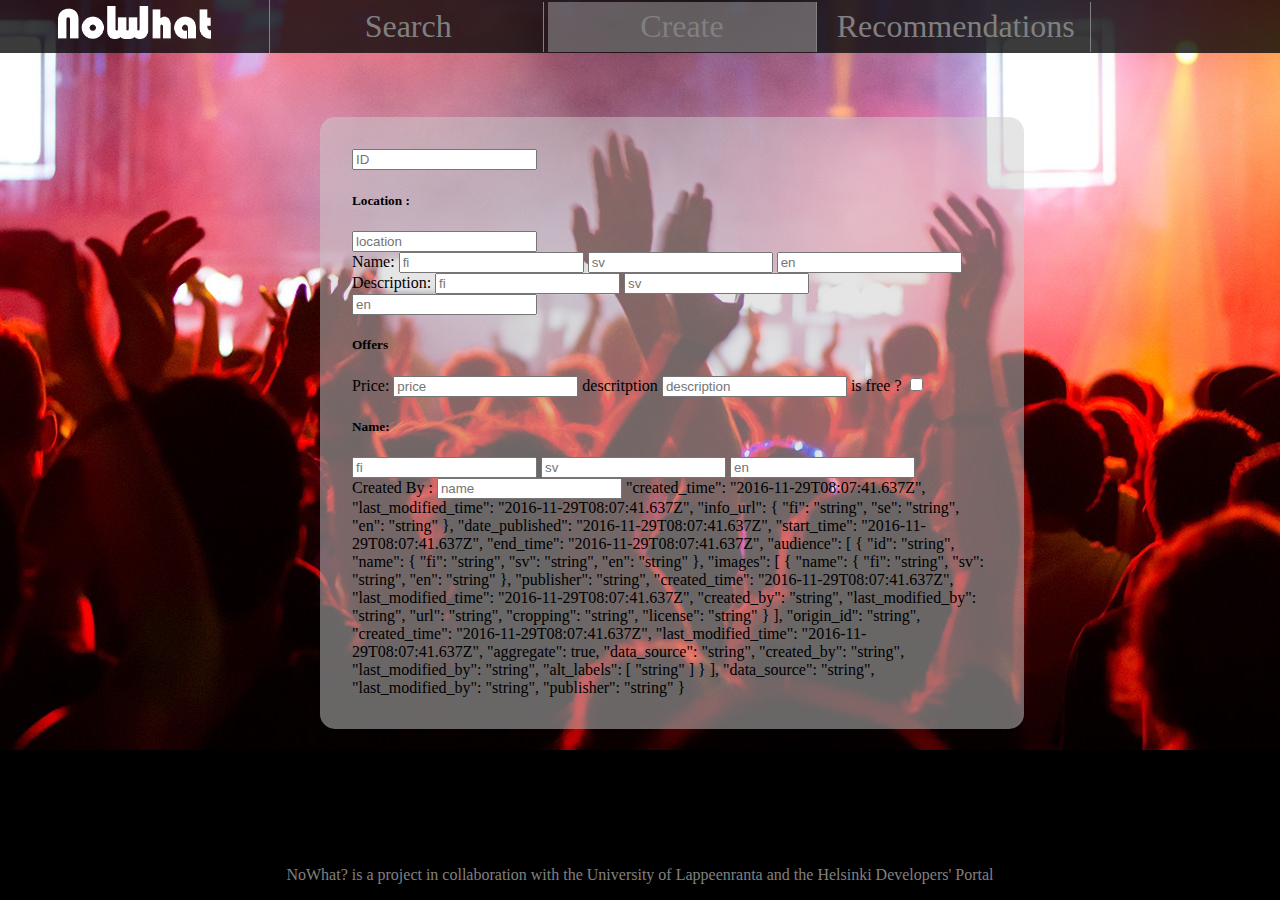
==== create.html @ 59f0a30f "Add files via upload" ====
<!DOCTYPE html>
<html>
<head>
    <title>NoWhat?</title>
    <link rel="stylesheet" href="create.css">
    <script src="https://code.jquery.com/jquery-1.12.4.min.js"></script>
    <!--<script src="index.js"></script>-->
    <link rel="shortcut icon" href="img/NoWhat_icon_white.ico">
    <meta name="viewport" content="width=device-width" />
</head>
<body>
  <nav>
    <ul id="navbar">
      <li><img src="img/NoWhat_logo_white.png" alt="logo" id="logo_site"/></li>
      <li ><a href="./index.html">Search</a></li>
      <li class="active"><a href="">Create</a></li>
      <li><a href="./recommendation.html">Recommendations</a></li>
    </ul>
  </nav>
  <div id="create">
    <form>
      <input type="text" name="id" placeholder="ID">
      <div name="location">
        <h5>Location :</h5>
        <input type="text" name="value" placeholder="location">
        <div name="name">
          Name: <input type="text" name="fi" placeholder="fi"> <input type="text" name="sv" placeholder="sv"> <input type="text" name="en" placeholder="en">
        </div>

      </div>
      <div name="description">
        Description: <input type="text" name="name" placeholder="fi"> <input type="text" name="name" placeholder="sv"> <input type="text" name="name" placeholder="en">
      </div>
      <div name="offers">
        <h5>Offers</h5>
        Price: <input type="text" name="price" placeholder="price">
        descritption <input type="text" name="description" placeholder="description">
        is free ? <input type="checkbox" name="is_free" >
      </div>
      <div name="name">
        <h5>Name:</h5> <input type="text" name="fi" placeholder="fi"> <input type="text" name="sv" placeholder="sv"> <input type="text" name="en" placeholder="en">
      </div>
      Created By : <input type="text" name="created_by" placeholder="name">


  "created_time": "2016-11-29T08:07:41.637Z",
  "last_modified_time": "2016-11-29T08:07:41.637Z",
  "info_url": {
    "fi": "string",
    "se": "string",
    "en": "string"
  },
  "date_published": "2016-11-29T08:07:41.637Z",

  "start_time": "2016-11-29T08:07:41.637Z",
  "end_time": "2016-11-29T08:07:41.637Z",
  "audience": [
    {
      "id": "string",
      "name": {
        "fi": "string",
        "sv": "string",
        "en": "string"
      },
      "images": [
        {
          "name": {
            "fi": "string",
            "sv": "string",
            "en": "string"
          },
          "publisher": "string",
          "created_time": "2016-11-29T08:07:41.637Z",
          "last_modified_time": "2016-11-29T08:07:41.637Z",
          "created_by": "string",
          "last_modified_by": "string",
          "url": "string",
          "cropping": "string",
          "license": "string"
        }
      ],
      "origin_id": "string",
      "created_time": "2016-11-29T08:07:41.637Z",
      "last_modified_time": "2016-11-29T08:07:41.637Z",
      "aggregate": true,
      "data_source": "string",
      "created_by": "string",
      "last_modified_by": "string",
      "alt_labels": [
        "string"
      ]
    }
  ],
  "data_source": "string",
  "last_modified_by": "string",
  "publisher": "string"
}


    </form>
  </div>
  <footer>
    <p>NoWhat? is a project in collaboration with <a href="http://www.lut.fi/web/en">the University of Lappeenranta</a>
      and <a href="https://dev.hel.fi/">the Helsinki Developers' Portal</a></p>
  </footer>
</body>
</html>
---- create.css ----
body{
  background-image: url(img/background.jpg);
  background-color: black;
  background-repeat:no-repeat;
  background-position: top;
  margin:0px
}
nav{
  margin-bottom: 5%;
  height: 50%;
  width: inherit;
  background-color: rgba(10, 10, 10, 0.8);
  color: white;
}
#logo_site{
  width: 60%;
  height: 30%;
}
#navbar{
  margin:0;
  padding: 0;
}
#navbar li{
  display:inline-block;
  width: 20%;
  font-size: 2em;
  padding: 0.2em;
  text-align: center;
  vertical-align: middle;
  border-right: 1px solid grey;
}
#navbar li.active{
  background-color: rgba(200, 200, 200, 0.4);
}
#create{
  display: inline-block;
  width:50%;
  background: rgba(204, 204, 204, 0.5);
  border-radius: 15px;
  padding: 2em 2em 2em 2em;
  position: relative;
  left: 25%;
}
#extendedForm, #basicForm{
  display: block;
  margin: 1px;
}
footer{
  background-color: black;
  width:100%;
  color: grey;
  position: fixed;
  bottom:0;
  left:0;
  text-align: center;
}
a, a:link, a:visited{
  text-decoration: none;
  color:grey;
}
a:hover{
  color: #EDEDED;
}

@media only screen and (max-width: 768px) {

   body { font-size: 0.5em; }
   #search, #search_bar{
     width:85%;
     left: 5%;
   }
}
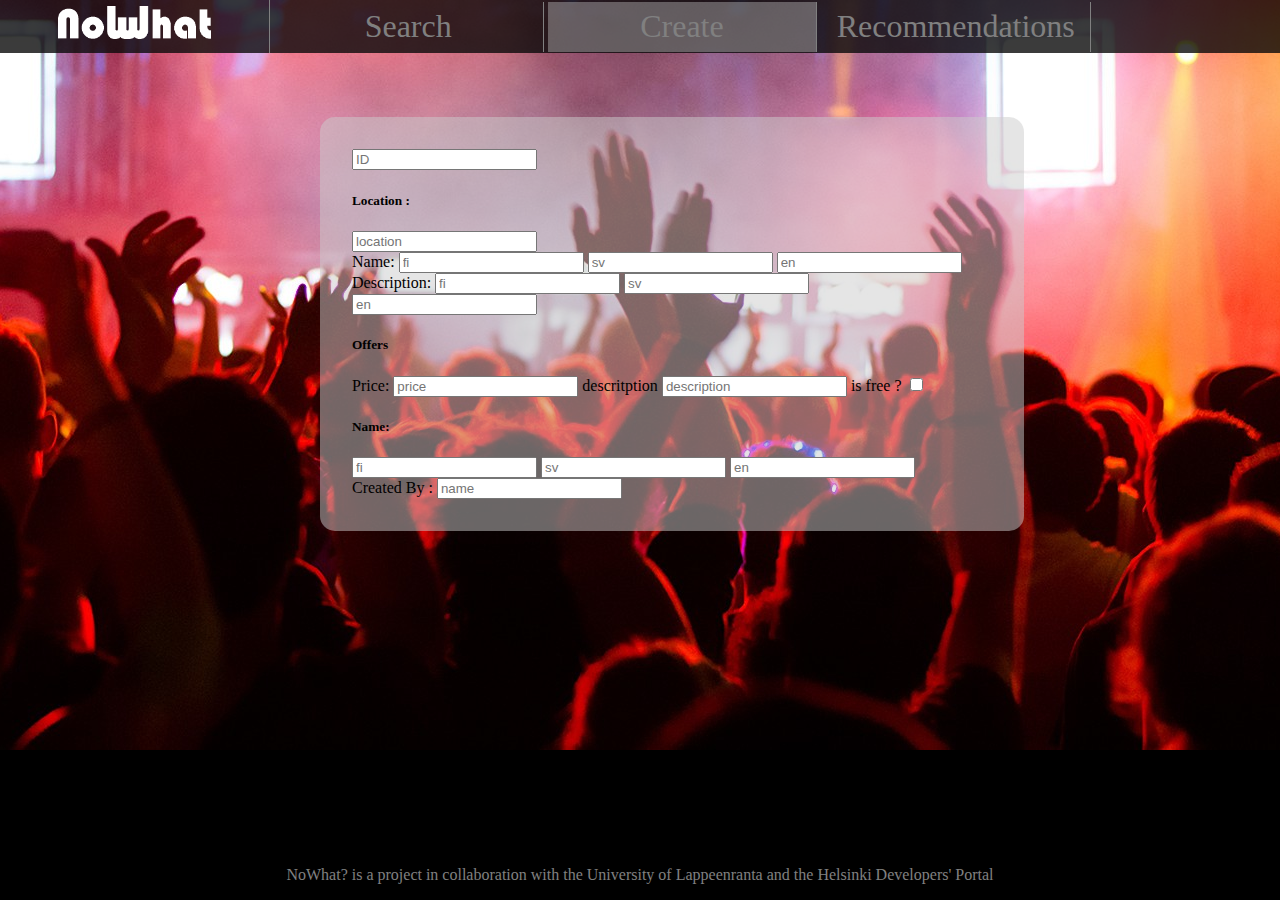
==== commit f5ff6b3a: "Update create.html" ====
--- a/create.html
+++ b/create.html
@@ -41,62 +41,6 @@
         <h5>Name:</h5> <input type="text" name="fi" placeholder="fi"> <input type="text" name="sv" placeholder="sv"> <input type="text" name="en" placeholder="en">
       </div>
       Created By : <input type="text" name="created_by" placeholder="name">
-
-
-  "created_time": "2016-11-29T08:07:41.637Z",
-  "last_modified_time": "2016-11-29T08:07:41.637Z",
-  "info_url": {
-    "fi": "string",
-    "se": "string",
-    "en": "string"
-  },
-  "date_published": "2016-11-29T08:07:41.637Z",
-
-  "start_time": "2016-11-29T08:07:41.637Z",
-  "end_time": "2016-11-29T08:07:41.637Z",
-  "audience": [
-    {
-      "id": "string",
-      "name": {
-        "fi": "string",
-        "sv": "string",
-        "en": "string"
-      },
-      "images": [
-        {
-          "name": {
-            "fi": "string",
-            "sv": "string",
-            "en": "string"
-          },
-          "publisher": "string",
-          "created_time": "2016-11-29T08:07:41.637Z",
-          "last_modified_time": "2016-11-29T08:07:41.637Z",
-          "created_by": "string",
-          "last_modified_by": "string",
-          "url": "string",
-          "cropping": "string",
-          "license": "string"
-        }
-      ],
-      "origin_id": "string",
-      "created_time": "2016-11-29T08:07:41.637Z",
-      "last_modified_time": "2016-11-29T08:07:41.637Z",
-      "aggregate": true,
-      "data_source": "string",
-      "created_by": "string",
-      "last_modified_by": "string",
-      "alt_labels": [
-        "string"
-      ]
-    }
-  ],
-  "data_source": "string",
-  "last_modified_by": "string",
-  "publisher": "string"
-}
-
-
     </form>
   </div>
   <footer>
